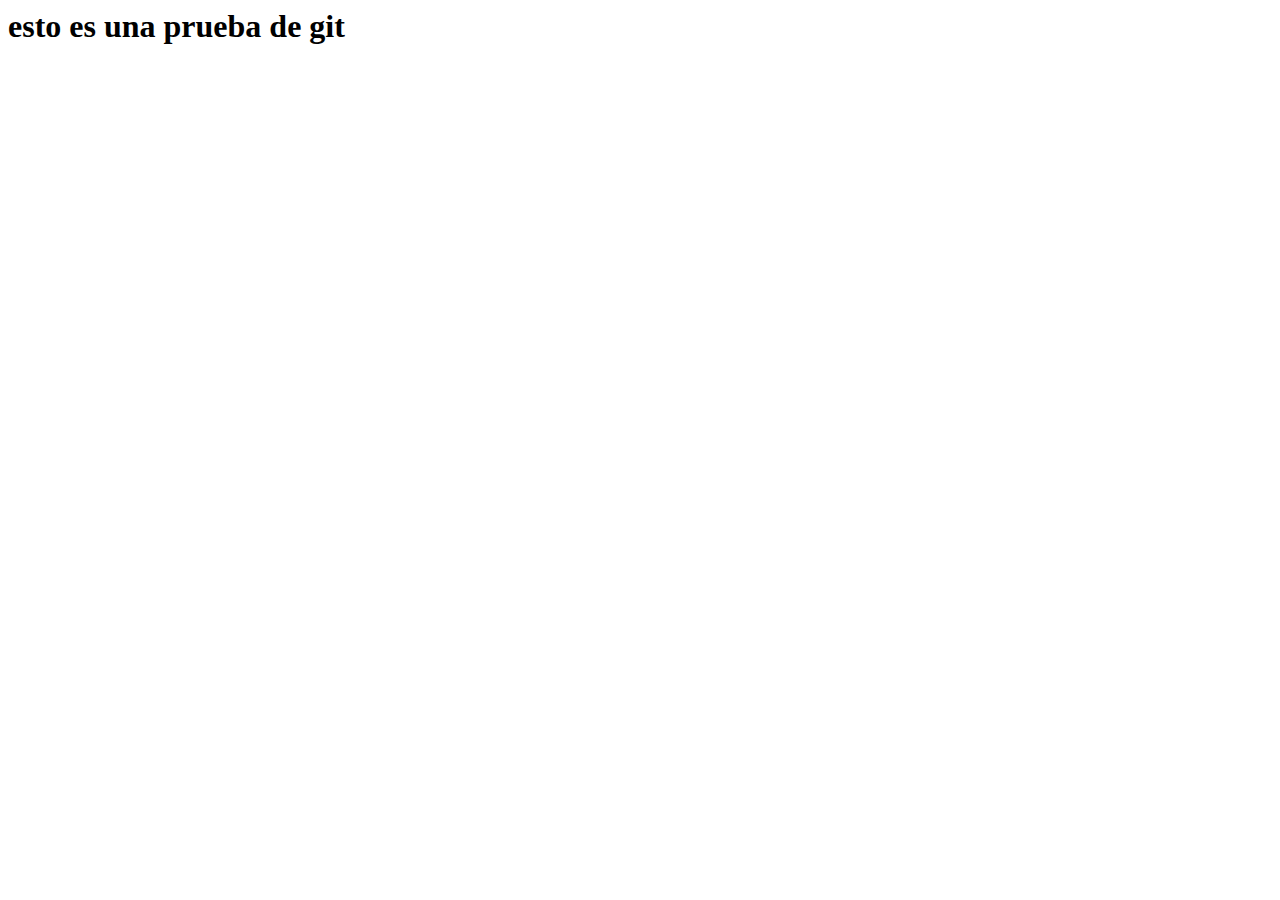
==== index.html @ 143e92e7 "'web'" ====
<html lang="en">
<head>
    <meta charset="UTF-8">
    <meta name="viewport" content="width=device-width, initial-scale=1.0">
    <title>esto es una prueba </title>
</head>
<body>
    <h1> esto es una prueba de git </h1>
   

</body>
</html>
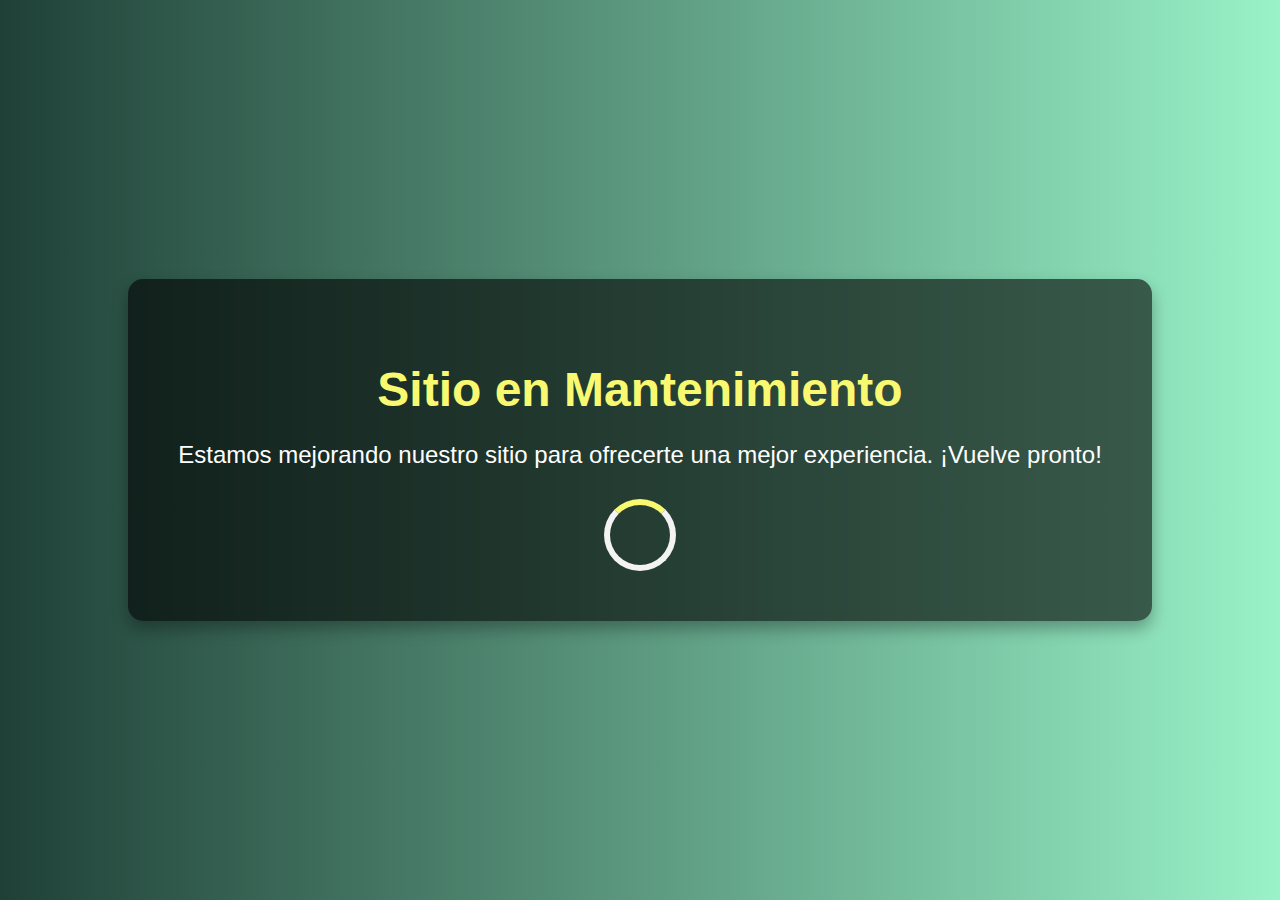
==== commit 32c45c1a: "2.0" ====
--- a/index.html
+++ b/index.html
@@ -1,12 +1,56 @@
-<html lang="en">
+<!DOCTYPE html>
+<html lang="es">
 <head>
     <meta charset="UTF-8">
     <meta name="viewport" content="width=device-width, initial-scale=1.0">
-    <title>esto es una prueba </title>
+    <title>Sitio en Mantenimiento</title>
+    <style>
+        body {
+            background: linear-gradient(to right, #1f4037, #99f2c8);
+            font-family: 'Segoe UI', Tahoma, Geneva, Verdana, sans-serif;
+            display: flex;
+            justify-content: center;
+            align-items: center;
+            height: 100vh;
+            margin: 0;
+            color: #ffffff;
+        }
+        .container {
+            text-align: center;
+            padding: 50px;
+            background-color: rgba(0, 0, 0, 0.6);
+            border-radius: 15px;
+            box-shadow: 0 8px 16px rgba(0, 0, 0, 0.3);
+        }
+        h1 {
+            font-size: 3rem;
+            margin-bottom: 20px;
+            color: #f9f871;
+        }
+        p {
+            font-size: 1.5rem;
+            margin-bottom: 30px;
+        }
+        .loader {
+            border: 6px solid #f3f3f3;
+            border-top: 6px solid #f9f871;
+            border-radius: 50%;
+            width: 60px;
+            height: 60px;
+            animation: spin 1.5s linear infinite;
+            margin: 0 auto;
+        }
+        @keyframes spin {
+            0% { transform: rotate(0deg); }
+            100% { transform: rotate(360deg); }
+        }
+    </style>
 </head>
 <body>
-    <h1> esto es una prueba de git </h1>
-   
-
+    <div class="container">
+        <h1>Sitio en Mantenimiento</h1>
+        <p>Estamos mejorando nuestro sitio para ofrecerte una mejor experiencia. ¡Vuelve pronto!</p>
+        <div class="loader"></div>
+    </div>
 </body>
-</html>+</html>
